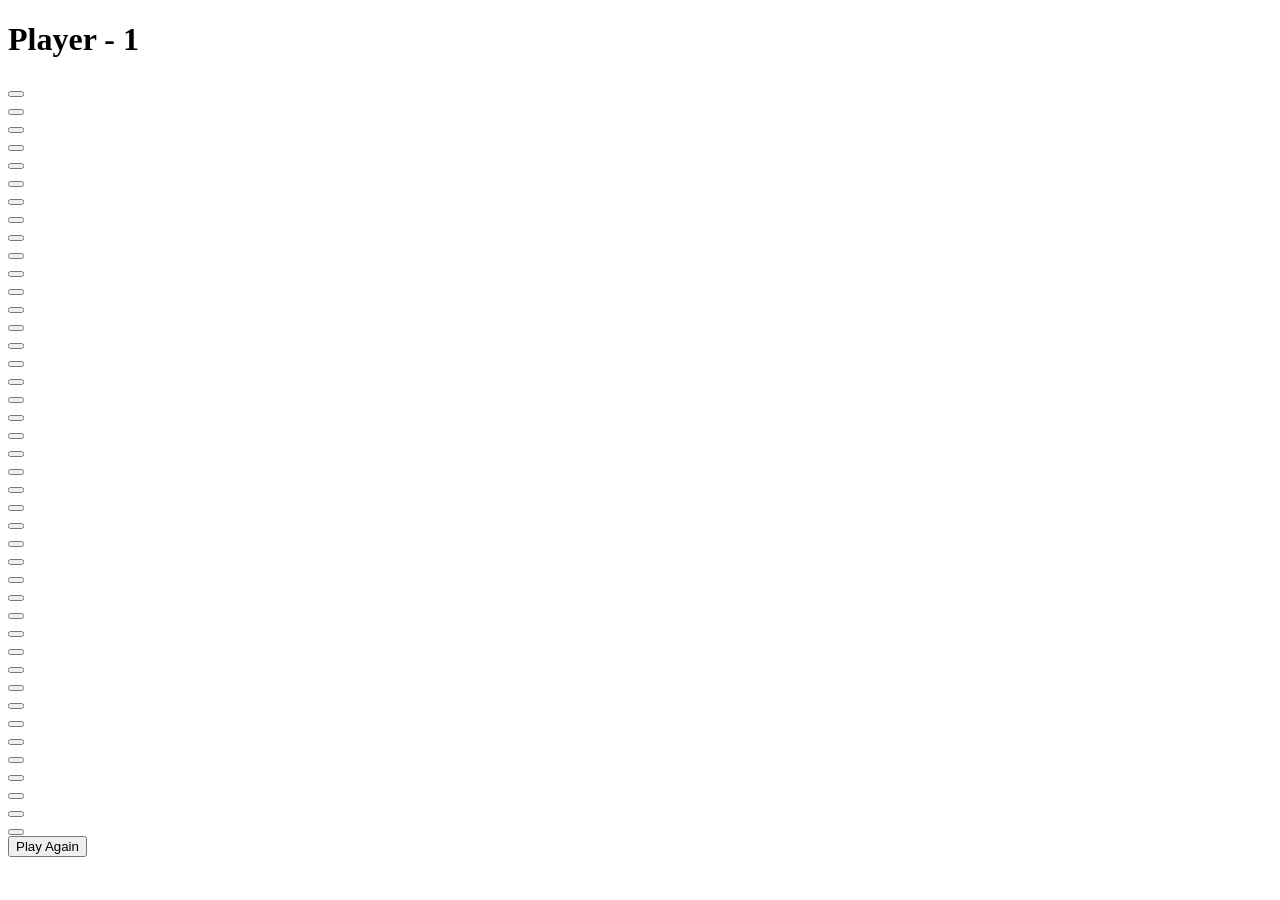
==== test/index.html @ 5203a34d "build connect 4 board layout with HTML and CSS" ====
<!DOCTYPE html>
<html lang="en">

<head>
	<meta charset="UTF-8">
	<meta name="viewport" content="width=device-width, initial-scale=1.0">
	<title>Connect Four</title>

	<!-- Google Fonts -->
	<link rel="preconnect" href="https://fonts.gstatic.com">
	<link href="https://fonts.googleapis.com/css2?family=Poppins:wght@500&display=swap" rel="stylesheet">

	<!-- CSS -->
	<link rel="stylesheet" href="styles.css">
	<script defer src="app.js"></script>

</head>

<body>

	<div id="main-container">

		<div id="player">

			<h1 id="player-type">Player - 1</h1>

		</div>

		<div id="grid">

			<div class="row">

				<div class="col">

					<button class="btn btn-1"></button>

				</div>

				<div class="col">

					<button class="btn btn-2"></button>

				</div>

				<div class="col">

					<button class="btn btn-3"></button>

				</div>

				<div class="col">

					<button class="btn btn-4"></button>

				</div>

				<div class="col">

					<button class="btn btn-5"></button>

				</div>

				<div class="col">

					<button class="btn btn-6"></button>

				</div>

				<div class="col">

					<button class="btn btn-7"></button>

				</div>

			</div>

			<div class="row">

				<div class="col">

					<button class="btn btn-8"></button>

				</div>

				<div class="col">

					<button class="btn btn-9"></button>

				</div>

				<div class="col">

					<button class="btn btn-10"></button>

				</div>

				<div class="col">

					<button class="btn btn-11"></button>

				</div>

				<div class="col">

					<button class="btn btn-12"></button>

				</div>

				<div class="col">

					<button class="btn btn-13"></button>

				</div>

				<div class="col">

					<button class="btn btn-14"></button>

				</div>

			</div>

			<div class="row">

				<div class="col">

					<button class="btn btn-15"></button>

				</div>

				<div class="col">

					<button class="btn btn-16"></button>

				</div>

				<div class="col">

					<button class="btn btn-17"></button>

				</div>

				<div class="col">

					<button class="btn btn-18"></button>

				</div>

				<div class="col">

					<button class="btn btn-19"></button>

				</div>

				<div class="col">

					<button class="btn btn-20"></button>

				</div>

				<div class="col">

					<button class="btn btn-21"></button>

				</div>

			</div>

			<div class="row">

				<div class="col">

					<button class="btn btn-22"></button>

				</div>

				<div class="col">

					<button class="btn btn-23"></button>

				</div>

				<div class="col">

					<button class="btn btn-24"></button>

				</div>

				<div class="col">

					<button class="btn btn-25"></button>

				</div>

				<div class="col">

					<button class="btn btn-26"></button>

				</div>

				<div class="col">

					<button class="btn btn-27"></button>

				</div>

				<div class="col">

					<button class="btn btn-28"></button>

				</div>

			</div>

			<div class="row">

				<div class="col">

					<button class="btn btn-29"></button>

				</div>

				<div class="col">

					<button class="btn btn-30"></button>

				</div>

				<div class="col">

					<button class="btn btn-31"></button>

				</div>

				<div class="col">

					<button class="btn btn-32"></button>

				</div>

				<div class="col">

					<button class="btn btn-33"></button>

				</div>

				<div class="col">

					<button class="btn btn-34"></button>

				</div>

				<div class="col">

					<button class="btn btn-35"></button>

				</div>

			</div>

			<div class="row">

				<div class="col">

					<button class="btn btn-36"></button>

				</div>

				<div class="col">

					<button class="btn btn-37"></button>

				</div>

				<div class="col">

					<button class="btn btn-38"></button>

				</div>

				<div class="col">

					<button class="btn btn-39"></button>

				</div>

				<div class="col">

					<button class="btn btn-40"></button>

				</div>

				<div class="col">

					<button class="btn btn-41"></button>

				</div>

				<div class="col">

					<button class="btn btn-42"></button>

				</div>

			</div>

		</div>

		<button type="button" id="reset-btn">Play Again</button>

	</div>

	<script src="script.js"></script>

</body>

</html>
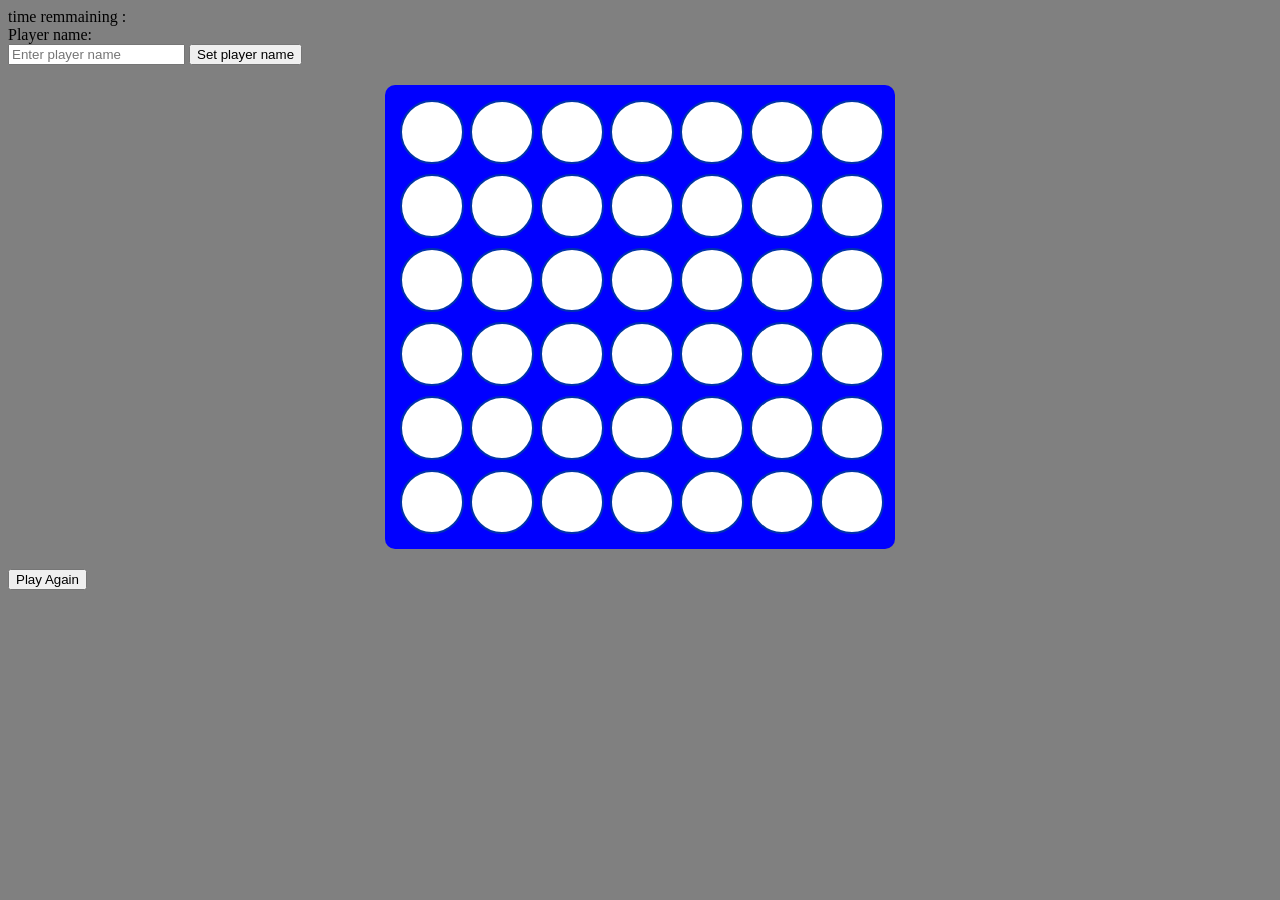
==== commit f4657de2: "Adding winning conditions () to a static array that encompasses all possible combinations." ====
--- a/test/index.html
+++ b/test/index.html
@@ -2,316 +2,67 @@
 <html lang="en">
 
 <head>
-	<meta charset="UTF-8">
-	<meta name="viewport" content="width=device-width, initial-scale=1.0">
-	<title>Connect Four</title>
-
-	<!-- Google Fonts -->
-	<link rel="preconnect" href="https://fonts.gstatic.com">
-	<link href="https://fonts.googleapis.com/css2?family=Poppins:wght@500&display=swap" rel="stylesheet">
-
-	<!-- CSS -->
-	<link rel="stylesheet" href="styles.css">
-	<script defer src="app.js"></script>
-
+    <meta charset="UTF-8">
+    <meta name="viewport" content="width=device-width, initial-scale=1.0">
+    <link rel="stylesheet" href="./style.css">
+    <script defer src="app.js"></script>
+    <title>connect 4</title>
 </head>
-
-<body>
-
-	<div id="main-container">
-
-		<div id="player">
-
-			<h1 id="player-type">Player - 1</h1>
-
-		</div>
-
-		<div id="grid">
-
-			<div class="row">
-
-				<div class="col">
-
-					<button class="btn btn-1"></button>
-
-				</div>
-
-				<div class="col">
-
-					<button class="btn btn-2"></button>
-
-				</div>
-
-				<div class="col">
-
-					<button class="btn btn-3"></button>
-
-				</div>
-
-				<div class="col">
-
-					<button class="btn btn-4"></button>
-
-				</div>
-
-				<div class="col">
-
-					<button class="btn btn-5"></button>
-
-				</div>
-
-				<div class="col">
-
-					<button class="btn btn-6"></button>
-
-				</div>
-
-				<div class="col">
-
-					<button class="btn btn-7"></button>
-
-				</div>
-
-			</div>
-
-			<div class="row">
-
-				<div class="col">
-
-					<button class="btn btn-8"></button>
-
-				</div>
-
-				<div class="col">
-
-					<button class="btn btn-9"></button>
-
-				</div>
-
-				<div class="col">
-
-					<button class="btn btn-10"></button>
-
-				</div>
-
-				<div class="col">
-
-					<button class="btn btn-11"></button>
-
-				</div>
-
-				<div class="col">
-
-					<button class="btn btn-12"></button>
-
-				</div>
-
-				<div class="col">
-
-					<button class="btn btn-13"></button>
-
-				</div>
-
-				<div class="col">
-
-					<button class="btn btn-14"></button>
-
-				</div>
-
-			</div>
-
-			<div class="row">
-
-				<div class="col">
-
-					<button class="btn btn-15"></button>
-
-				</div>
-
-				<div class="col">
-
-					<button class="btn btn-16"></button>
-
-				</div>
-
-				<div class="col">
-
-					<button class="btn btn-17"></button>
-
-				</div>
-
-				<div class="col">
-
-					<button class="btn btn-18"></button>
-
-				</div>
-
-				<div class="col">
-
-					<button class="btn btn-19"></button>
-
-				</div>
-
-				<div class="col">
-
-					<button class="btn btn-20"></button>
-
-				</div>
-
-				<div class="col">
-
-					<button class="btn btn-21"></button>
-
-				</div>
-
-			</div>
-
-			<div class="row">
-
-				<div class="col">
-
-					<button class="btn btn-22"></button>
-
-				</div>
-
-				<div class="col">
-
-					<button class="btn btn-23"></button>
-
-				</div>
-
-				<div class="col">
-
-					<button class="btn btn-24"></button>
-
-				</div>
-
-				<div class="col">
-
-					<button class="btn btn-25"></button>
-
-				</div>
-
-				<div class="col">
-
-					<button class="btn btn-26"></button>
-
-				</div>
-
-				<div class="col">
-
-					<button class="btn btn-27"></button>
-
-				</div>
-
-				<div class="col">
-
-					<button class="btn btn-28"></button>
-
-				</div>
-
-			</div>
-
-			<div class="row">
-
-				<div class="col">
-
-					<button class="btn btn-29"></button>
-
-				</div>
-
-				<div class="col">
-
-					<button class="btn btn-30"></button>
-
-				</div>
-
-				<div class="col">
-
-					<button class="btn btn-31"></button>
-
-				</div>
-
-				<div class="col">
-
-					<button class="btn btn-32"></button>
-
-				</div>
-
-				<div class="col">
-
-					<button class="btn btn-33"></button>
-
-				</div>
-
-				<div class="col">
-
-					<button class="btn btn-34"></button>
-
-				</div>
-
-				<div class="col">
-
-					<button class="btn btn-35"></button>
-
-				</div>
-
-			</div>
-
-			<div class="row">
-
-				<div class="col">
-
-					<button class="btn btn-36"></button>
-
-				</div>
-
-				<div class="col">
-
-					<button class="btn btn-37"></button>
-
-				</div>
-
-				<div class="col">
-
-					<button class="btn btn-38"></button>
-
-				</div>
-
-				<div class="col">
-
-					<button class="btn btn-39"></button>
-
-				</div>
-
-				<div class="col">
-
-					<button class="btn btn-40"></button>
-
-				</div>
-
-				<div class="col">
-
-					<button class="btn btn-41"></button>
-
-				</div>
-
-				<div class="col">
-
-					<button class="btn btn-42"></button>
-
-				</div>
-
-			</div>
-
-		</div>
-
-		<button type="button" id="reset-btn">Play Again</button>
-
-	</div>
-
-	<script src="script.js"></script>
-
-</body>
+ <body>
+    <div class="timer-container">
+    <span id="timer">time remmaining :</span> 
+</div>
+    Player name: <b>
+    <div id="playerName"></div>
+    <div id="SetPlayerName">
+        <input type="text" id="playerName" placeholder="Enter player name" />
+        <button >Set player name</button>
+    </div>
+    <section class="board">
+        <div class="sqr" id="0"></div>
+        <div class="sqr" id="1"></div>
+        <div class="sqr" id="2"></div>
+        <div class="sqr" id="3"></div>
+        <div class="sqr" id="4"></div>
+        <div class="sqr" id="5"></div>
+        <div class="sqr" id="6"></div>
+        <div class="sqr" id="7"></div>
+        <div class="sqr" id="8"></div>
+        <div class="sqr" id="9"></div>
+        <div class="sqr" id="10"></div>
+        <div class="sqr" id="11"></div>
+        <div class="sqr" id="12"></div>
+        <div class="sqr" id="13"></div>
+        <div class="sqr" id="14"></div>
+        <div class="sqr" id="15"></div>
+        <div class="sqr" id="16"></div>
+        <div class="sqr" id="17"></div>
+        <div class="sqr" id="18"></div>
+        <div class="sqr" id="19"></div>
+        <div class="sqr" id="20"></div>
+        <div class="sqr" id="21"></div>
+        <div class="sqr" id="22"></div>
+        <div class="sqr" id="23"></div>
+        <div class="sqr" id="24"></div>
+        <div class="sqr" id="25"></div>
+        <div class="sqr" id="26"></div>
+        <div class="sqr" id="27"></div>
+        <div class="sqr" id="28"></div>
+        <div class="sqr" id="29"></div>
+        <div class="sqr" id="30"></div>
+        <div class="sqr" id="31"></div>
+        <div class="sqr" id="32"></div>
+        <div class="sqr" id="33"></div>
+        <div class="sqr" id="34"></div>
+        <div class="sqr" id="35"></div>
+        <div class="sqr" id="36"></div>
+        <div class="sqr" id="37"></div>
+        <div class="sqr" id="38"></div>
+        <div class="sqr" id="39"></div>
+        <div class="sqr" id="40"></div>
+        <div class="sqr" id="41"></div>
+    </section>
+    <button type="button" id="reset">Play Again</button>
+    </body>
 
 </html>
--- a/test/style.css
+++ b/test/style.css
@@ -0,0 +1,39 @@
+.board {
+    display: grid;
+    grid-template-columns: repeat(7, 60px);
+    gap: 10px;
+    background-color:blue;
+    padding: 15px;
+    border-radius: 10px;
+    width: fit-content;
+    margin: 20px auto;
+}
+
+.sqr {
+    width: 60px;
+    height: 60px;
+    background-color: #ffffff;
+    border-radius: 50%;
+    border: 2px solid #0033aa;
+    cursor: pointer;
+}
+
+body {
+    background-color: gray;
+}
+
+.sqr.red {
+    background-color: red;
+    border-color: #990000;
+}
+
+.sqr.yellow {
+    background-color: yellow;
+    border-color: #999900;
+}
+
+.sqr.empty {
+    background-color: #ffffff;
+}
+    
+
